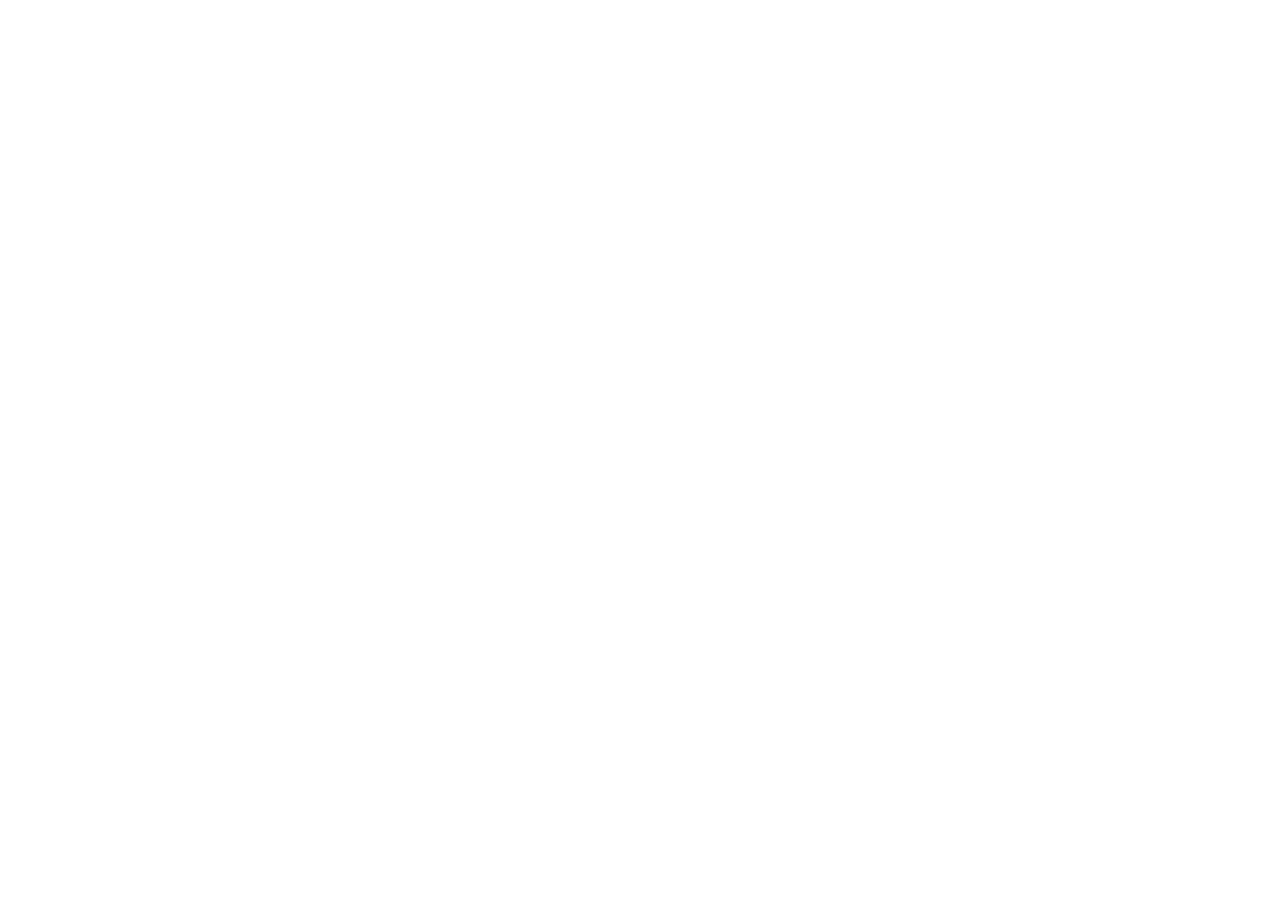
==== index.html @ 19f1a71b "ok" ====
<!DOCTYPE html>
<html lang="en">
<head>
    <meta charset="UTF-8">
    <meta name="viewport" content="width=device-width, initial-scale=1.0">
    <title>Document</title>
</head>
<body>
    
</body>
</html>
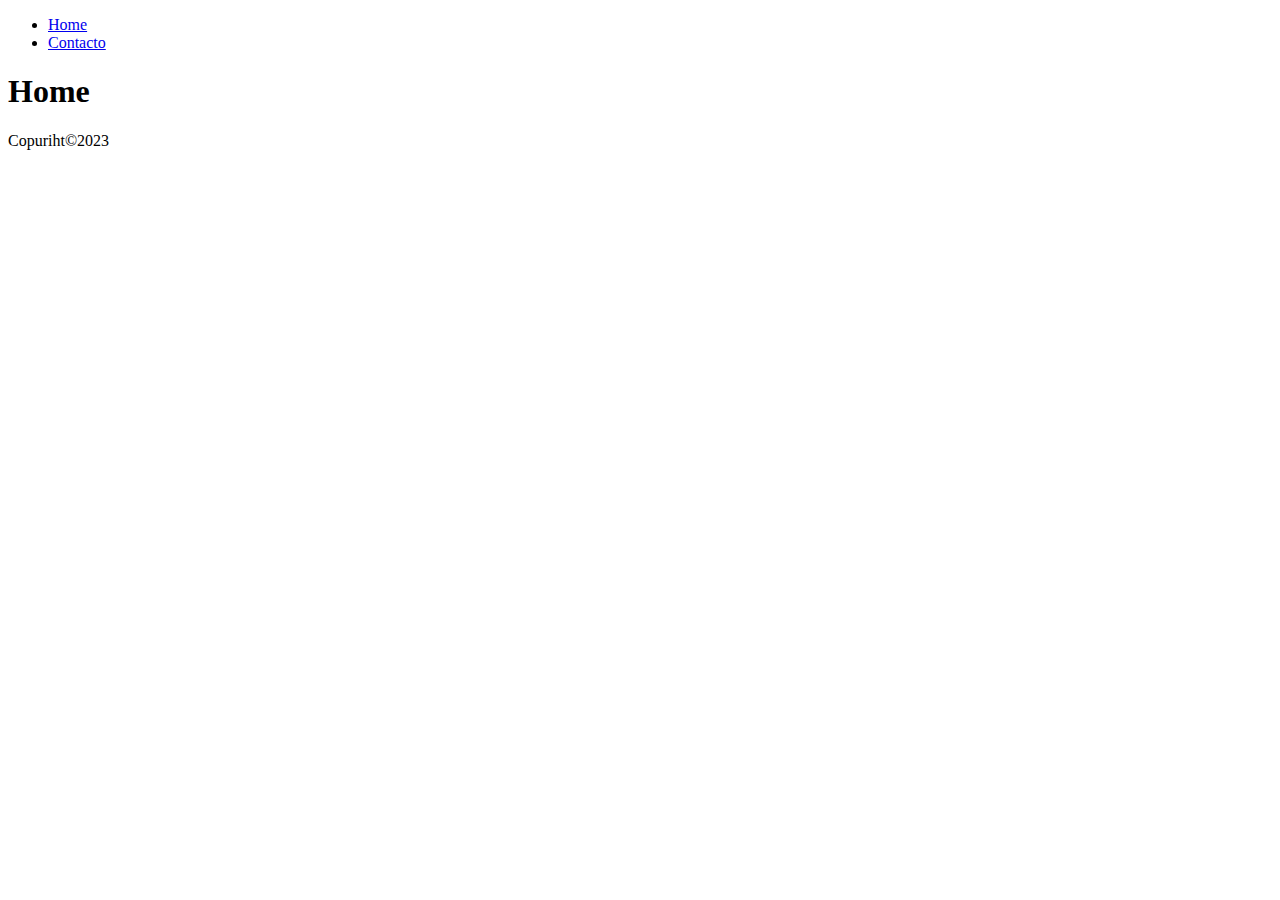
==== commit fadaba3e: "He iniciado el archivo base con la estructura básica de mi proyecto" ====
--- a/index.html
+++ b/index.html
@@ -1,11 +1,27 @@
 <!DOCTYPE html>
-<html lang="en">
+<html lang="es">
 <head>
     <meta charset="UTF-8">
     <meta name="viewport" content="width=device-width, initial-scale=1.0">
-    <title>Document</title>
+    <title>Mi carta de presentacion</title>
+    <link rel="stylesheet" href=".css/style.css">
 </head>
 <body>
-    
+    <header>
+        <nav>
+            <ul>
+                <li><a href="index.html">Home</a></li>
+                <li><a href="contacto.html">Contacto</a></li>
+            </ul>
+        </nav>
+    </header>
+    <main>
+        <h1>
+            Home
+        </h1>
+    </main>
+    <footer>
+        Copuriht&copy;2023
+    </footer>
 </body>
 </html>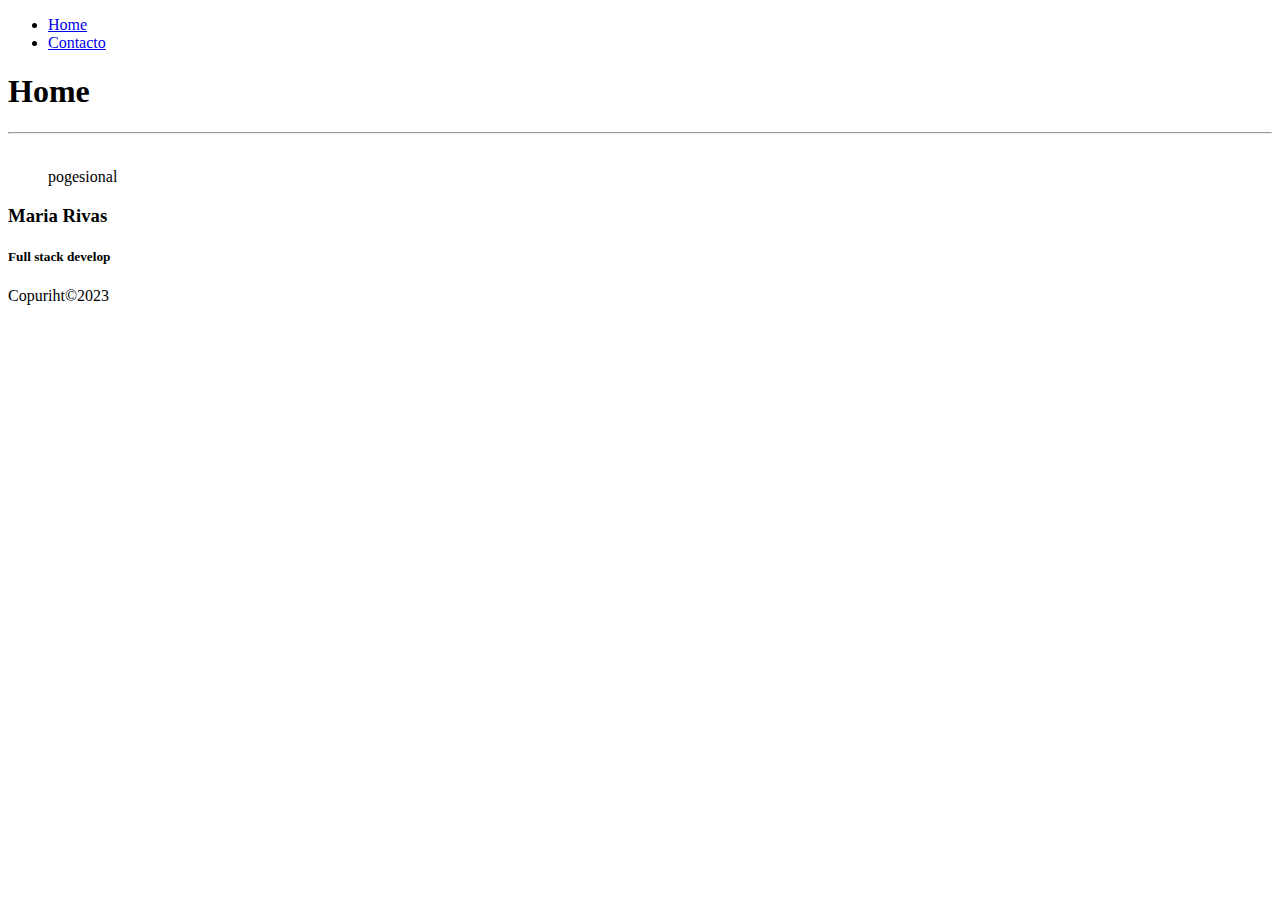
==== commit 41d3c623: "estructura HTML finalizada" ====
--- a/index.html
+++ b/index.html
@@ -19,6 +19,17 @@
         <h1>
             Home
         </h1>
+        <hr>
+        <section>
+            <figure>
+                <img src="" alt="">
+                <figcaption>pogesional</figcaption>
+            </figure>
+            <article>
+                <h3>Maria Rivas</h3>
+                <h5>Full stack develop</h5>
+            </article>
+        </section>
     </main>
     <footer>
         Copuriht&copy;2023
